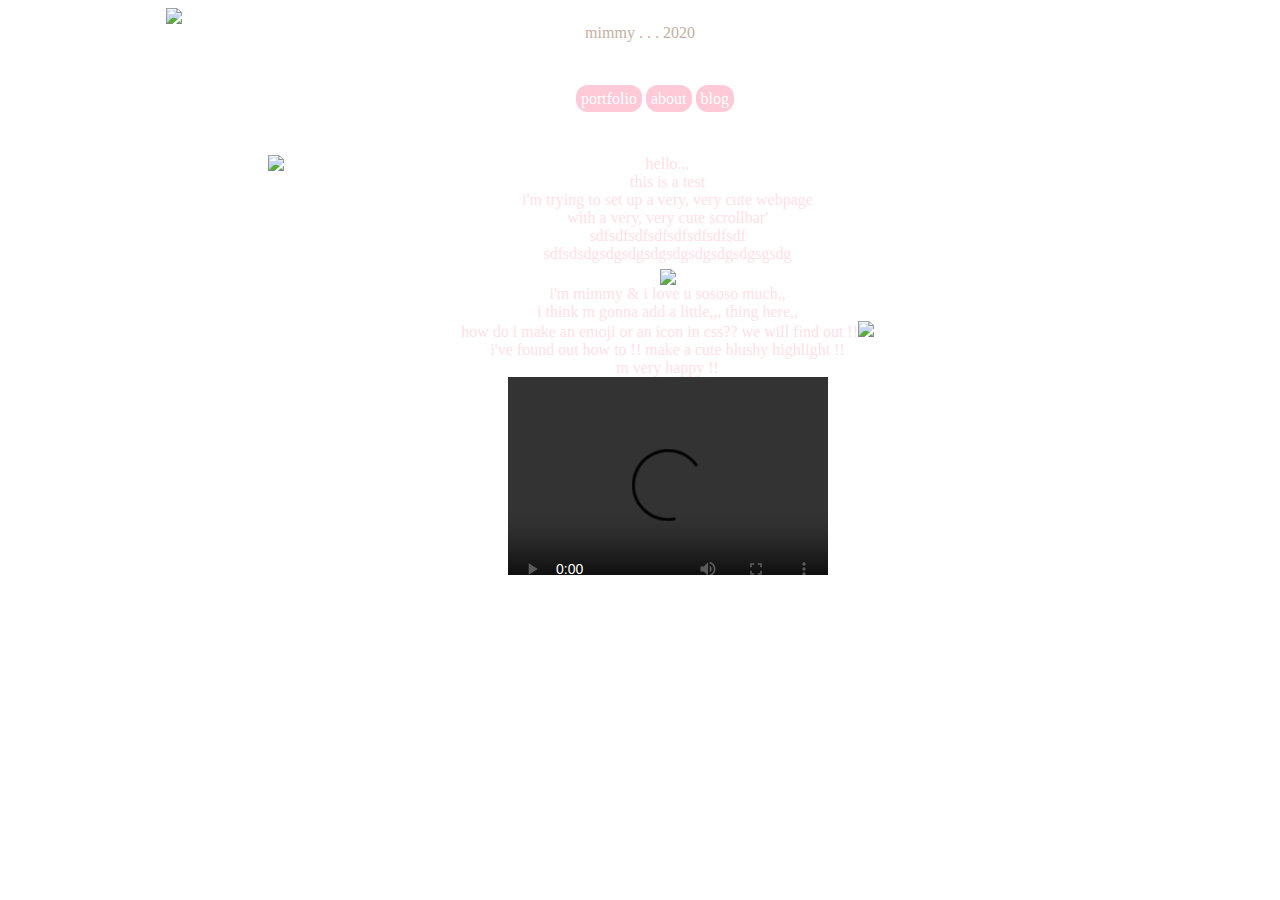
==== blog.html @ 7823384b "Add files via upload" ====
﻿<!DOCTYPE html>

<html lang="en" xmlns="http://www.w3.org/1999/xhtml">
<head>

    <style>
        @font-face {
            font-family: VT323;
            src: url(fonts/VT323.ttf);
        }

        body {
            background-image: url(photos/bg.png);
            background-size: 183px;
            cursor: url(photos/hrtcursor.png), progress;
            font-family: VT323;
            color: #ffe1e7;
        }

        a {
            text-decoration: none;
            color: #fff;
        }

            a:hover {
                text-decoration: underline;
                text-decoration-style: dotted;
                color: #faf4e8;
            }

        #window {
            position: relative;
            display: block;
            margin-left: auto;
            margin-right: auto;
            width: 75%;
        }

        #blurb {
            position: absolute;
        }

        #blurbContent {
            color: #c3afa3;
            position: absolute;
            bottom: 150px;
            left: 68px;
            width: 100px;
        }

        #nav {
            position: absolute;
            left: 45%;
            top: 10%;
        }

        #cr {
            margin: auto;
            top: 50%;
            left: 50%;
            color: #c3afa3;
            text-align: center;
        }
        /* 935 x 540 */
        #mcontent {
            position: absolute;
            overflow-x: hidden;
            overflow-y: scroll;
            z-index: 6;
            top: 15%;
            left: 17%;
            width: 800px;
            height: 400px;
            text-align: center;
            padding: 20px 40px 20px 50px;
        }
        /* width */
        ::-webkit-scrollbar {
            width: 4px;
        }

        /* Track */
        ::-webkit-scrollbar-track {
            background: #faf4e8;
        }

        /* Handle */
        ::-webkit-scrollbar-thumb {
            background: #ffe1e7;
        }

            /* Handle on hover */
            ::-webkit-scrollbar-thumb:hover {
                background: #fde8ec;
            }

        ::selection {
            text-shadow: #ffe1e7 1px 0 10px;
        }

        .button {
            border-radius: 12px;
            background-color: #FFC9D8;
            padding: 5px;
        }
    </style>
    <link rel="shortcut icon" href="photos/favicon.png">
    <meta charset="utf-8" />
    <meta name="description" content=". . .">
    <meta name="keywords" content="soft aesthetic, mimkitty">
    <meta name="author" content="mimmy">
    <meta name="viewport" content="width=device-width, initial-scale=1.0">
    <title>꒰♡. . . lalala </title>
</head>
<body>

    <img id="window" src="photos/mCwindow.png" align="middle" />
    <div id="nav">
        <a href="portfolio.html" class="button">portfolio</a>
        <a href="mimmy.html" class="button">about</a>
        <a href="blog.html" class="button">blog</a>
    </div>
    <div id="mcontent">
        <div id="blurb">
            <img src="photos/blurb.png" width="80%" />
            <!-- 240 x 320 -->
            <div id="blurbContent">
                hello, this is a test...
            </div>

        </div>
        hello...<br />this is a test<br />i'm trying to set up a very, very cute webpage </br>with a very, very cute scrollbar'<br />sdfsdfsdfsdfsdfsdfsdfsdf<br />sdfsdsdgsdgsdgsdgsdgsdgsdgsdgsgsdg<br />
        <img src="photos/chiHeart.png" align="middle" width="25%" />
        <br />
        i'm mimmy & i love u sososo much,, <br /> i think m gonna add a little,,, thing here,, <br />
        how do i make an emoji or an icon in css?? we will find out !!<img src="photos/mimAtashii.png" width="2%" />
        <br />
        i've found out how to !! make a cute blushy highlight !!
        <br />
        m very happy !! <br />
        <video align="center" width="320" height="240" controls>
            <source src="videos/kittynibblesSHORT.mp4" type="video/mp4">
            Your browser does not support the video tag.
        </video>


    </div>
    <div id="cr">
        mimmy . . . 2020
    </div>
</body>
</html>
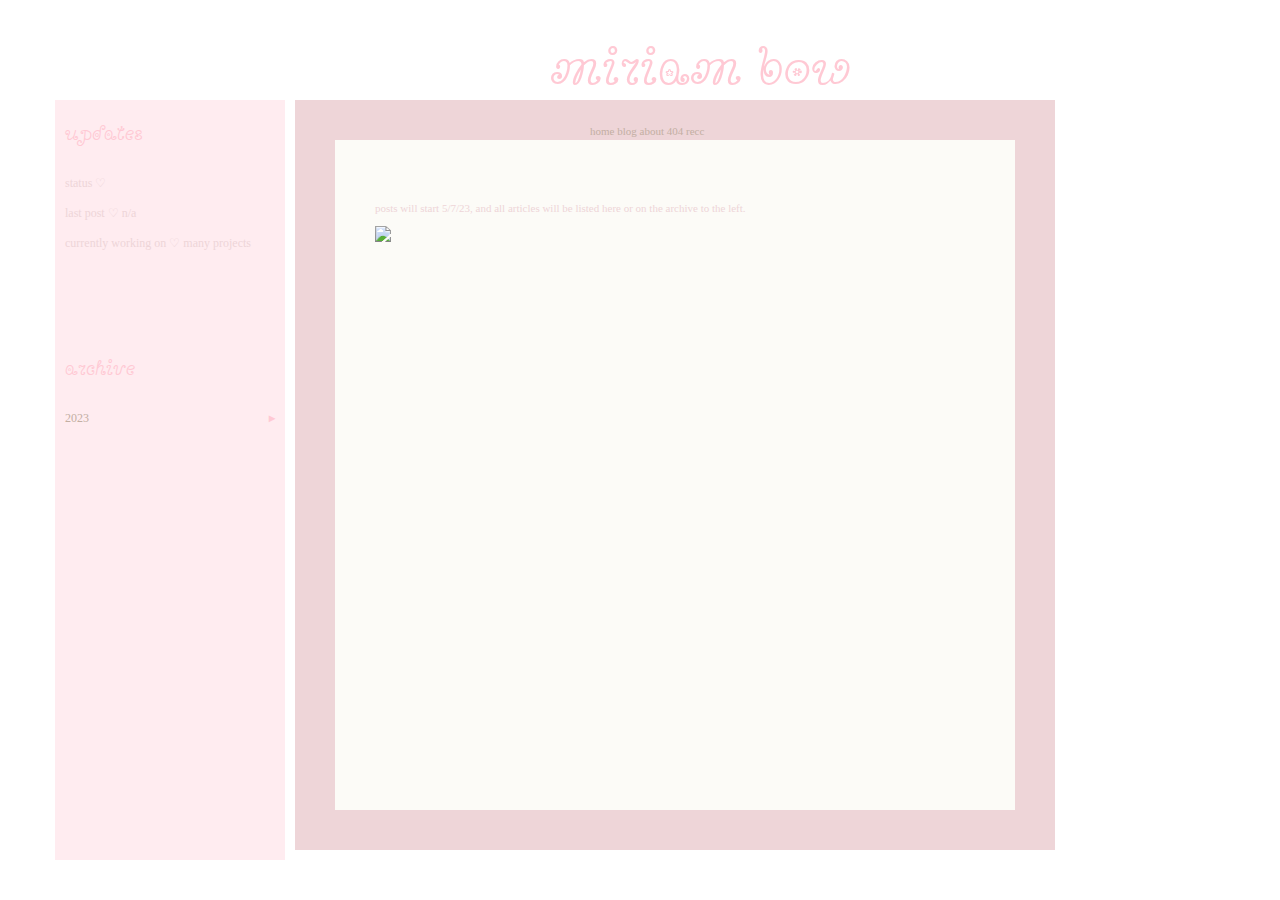
==== commit 743bf3d6: "Add files via upload" ====
--- a/blog.html
+++ b/blog.html
@@ -1,152 +1,431 @@
-﻿<!DOCTYPE html>
-
+<!DOCTYPE html>
 <html lang="en" xmlns="http://www.w3.org/1999/xhtml">
 <head>
-
+  <meta name="viewport" content="width=device-width, initial-scale=1">
+<meta name="author" content="miriam bow">
+<meta name="keywords" content="music,poetry,miriam-bow,mimkitty">
+<meta name="description" content="the online world of miriam bow: rxplore her lyrics, music, poetry & prose">
+  <link rel="preconnect" href="https://fonts.googleapis.com">
+<link rel="preconnect" href="https://fonts.gstatic.com" crossorigin>
+<link href="https://fonts.googleapis.com/css2?family=Bonbon&display=swap" rel="stylesheet">
+<link href="https://raw.githubusercontent.com/mimkitty/mimkitty.github.io/blob/main/stylesheet.css" rel="stylesheet">
+    <title>mimkitty / miriam bow</title>
+    <link rel="preconnect" href="https://fonts.gstatic.com">
+    <link href="https://fonts.googleapis.com/css2?family=Abril+Fatface&family=Open+Sans:wght@800&family=Playfair+Display&display=swap" rel="stylesheet">
+    <link rel="preconnect" href="https://fonts.gstatic.com">
+    <link href="https://fonts.googleapis.com/css2?family=Varela+Round&display=swap" rel="stylesheet">
+  <link rel="preconnect" href="https://fonts.googleapis.com">
+<link rel="preconnect" href="https://fonts.gstatic.com" crossorigin>
+<link href="https://fonts.googleapis.com/css2?family=Libre+Barcode+128+Text&display=swap" rel="stylesheet">
+  <link rel="preconnect" href="https://fonts.googleapis.com">
+<link rel="preconnect" href="https://fonts.gstatic.com" crossorigin>
+<link href="https://fonts.googleapis.com/css2?family=Libre+Barcode+128+Text&display=swap" rel="stylesheet">
+<link rel="preconnect" href="https://fonts.googleapis.com">
+<link rel="preconnect" href="https://fonts.gstatic.com" crossorigin>
+<link href="https://fonts.googleapis.com/css2?family=Pangolin&display=swap" rel="stylesheet">
     <style>
-        @font-face {
-            font-family: VT323;
-            src: url(fonts/VT323.ttf);
-        }
-
-        body {
-            background-image: url(photos/bg.png);
-            background-size: 183px;
-            cursor: url(photos/hrtcursor.png), progress;
-            font-family: VT323;
-            color: #ffe1e7;
-        }
-
-        a {
-            text-decoration: none;
-            color: #fff;
-        }
-
-            a:hover {
-                text-decoration: underline;
-                text-decoration-style: dotted;
-                color: #faf4e8;
+        * {
+            box-sizing: border-box;
+        }
+
+        html {
+            -webkit-text-size-adjust: 100%;
+            text-size-adjust: 100%;
+        }
+
+        @media screen and (max-width: 1000px) and (orientation: portrait) {
+            #container {
+                position: absolute;
+                zoom: 200%;
+                left: -460px;
+                top: 200px;
             }
-
-        #window {
+        }
+
+        @media screen and (max-width: 1000px) and (orientation: landscape) {
+            #container {
+                position: absolute;
+                zoom: 57%;
+                left: -190px;
+                top: 10px;
+            }
+        }
+@font-face {
+    font-family: 'home_sweet_homeregular';
+    src: url('https://raw.githubusercontent.com/mimkitty/mimkitty.github.io/blob/main/home_sweet_home-webfont.woff2') format('woff2'),
+         url('https://raw.githubusercontent.com/mimkitty/mimkitty.github.io/blob/main/home_sweet_home-webfont.woff') format('woff');
+    font-weight: normal;
+    font-style: normal;
+
+}
+
+body {
+ background-image: url("https://imgur.com/fL6LWK4.gif"); 
+  background-size: 10%;
+   font-family: 'Verdana', italic;
+            
+            color: #EED5D8;
+  font-size:11px;
+}
+
+
+h1 {
+  font-family: 'Bonbon', cursive;
+  font-size : 50px;
+  color: #FFC9D4;
+  font-weight:normal;
+  font-style:normal;
+}
+#content {
+  border: 40px solid;
+  border-image: url("https://imgur.com/UykPKBS.png") 30 repeat; 
+ border-image-outset: 30px;
+  background-color: #FCFBF7;
+  padding: 15px;
+  height: 750px;
+}
+
+#mission {
+  border: 10px solid transparent;
+  padding: 15px;
+  border-image: url("https://imgur.com/rOHr3sN.png") 30 repeat;
+}
+.collapsible {
+  background-color: #FFECF0;
+  color: #C3AFA3;
+  cursor: pointer;
+  padding: 0px;
+  width: 100%;
+  border: none;
+  text-align: left;
+  outline: none;
+  font-size: 12px;
+  font-family: Verdana;
+  
+}
+
+.active, .collapsible:hover {
+  background-color: #fff;
+}
+
+.collapsible:after {
+  content: '\25B8';
+  color: #000;
+  font-weight: bold;
+  float: right;
+  margin-left: 5px;
+  color:#FFC9D4;
+}
+
+.active:after {
+  content: "\25BE";
+  color:#FFC9D4;
+}
+
+.months {
+  padding: 0;
+  max-height: 0;
+  overflow: hidden;
+  transition: max-height 0.2s ease-out;
+  background-color: #FFECF0;
+  color:#FFC9D4;
+}
+.articles {
+  padding: 0;
+  max-height: 0;
+  overflow: hidden;
+  transition: max-height 0.2s ease-out;
+  background-color: #FFECF0;
+  color:#FFC9D4;
+}
+
+#paw {
+  position:absolute;
+  margin:0;
+  left:550px;
+
+}
+     
+
+        #bg {
+          background-color:#FAF4E8 ;
+            position: absolute;
+            margin: auto;
+            width: 760px;
+            
+            position: absolute;
+            
+            left: 295px;
+            top: 100px;
+            
+        }
+
+        .nav {
+            position: absolute;
+            left: 295px;
+            top: 25px;
+            z-index: 98;
+        }
+
+        
+
+        #playlists {
+            left: 1065px;
+            position: absolute;
+            top: 100px;
+        }
+
+        a:link {
+            color: #C3AFA3;
+            text-decoration: underline dotted  #EED5D8 1px;
+        }
+
+        a:hover {
+            color: #FFA9CF;
+            text-decoration: dotted 1px;
+        }
+
+        a:visited {
+            color: #C3AFA3;
+            text-decoration: dotted 2px;
+        }
+
+        ::selection {
+            text-shadow: #FDA2DA 1px 0 10px;
+        }
+
+        ::-webkit-scrollbar {
+            width: 5px;
+        }
+
+
+        ::-webkit-scrollbar-track {
+            box-shadow: inset 0 0 5px #F4CCCA;
+            border-radius: 0px;
+            background: #FFF8F4;
+        }
+
+
+        ::-webkit-scrollbar-thumb {
+            background: #EDB2CC;
+            border-radius: 10px;
+        }
+
+
+            ::-webkit-scrollbar-thumb:hover {
+                background: #FFA9CF;
+            }
+
+        .column {
+            float: left;
+            width: 33.33%;
+            padding: 5px;
+            
+        }
+
+        .row::after {
+            content: "";
+            clear: both;
+            display: table;
+          
+        }
+
+        .row img {
+            width: 250px;
+            height: 250px;
+        }
+
+  
+
+        #latest {
+            top: 100px;
+            position: absolute;
+        }
+
+        #anon {
+            top: 335px;
+            position: absolute;
+        }
+
+        .sidebox {
+            position: absolute;
+            font-size: 12px;
+            margin: auto;
+            width: 230px;
+            height: 525px;
+            position: absolute;
+            background-color: #FFECF0;
+            padding: 10px 10px 10px 10px;
+            left: 55px;
+          background-image: 
+        }
+
+        .dropdown {
             position: relative;
+            display: inline-block;
+        }
+
+        .dropdown-content {
+            display: none;
+            position: absolute;
+            background-color: #F9F2EF;
+            min-width: 100px;
+            box-shadow: 0px 8px 16px 0px rgba(0,0,0,0.2);
+            padding: 12px 16px;
+            z-index: 1;
+        }
+
+        .dropdown:hover .dropdown-content {
             display: block;
-            margin-left: auto;
-            margin-right: auto;
-            width: 75%;
-        }
-
-        #blurb {
-            position: absolute;
-        }
-
-        #blurbContent {
-            color: #c3afa3;
-            position: absolute;
-            bottom: 150px;
-            left: 68px;
-            width: 100px;
-        }
-
-        #nav {
-            position: absolute;
-            left: 45%;
-            top: 10%;
-        }
-
-        #cr {
-            margin: auto;
-            top: 50%;
-            left: 50%;
-            color: #c3afa3;
-            text-align: center;
-        }
-        /* 935 x 540 */
-        #mcontent {
-            position: absolute;
-            overflow-x: hidden;
-            overflow-y: scroll;
-            z-index: 6;
-            top: 15%;
-            left: 17%;
-            width: 800px;
-            height: 400px;
-            text-align: center;
-            padding: 20px 40px 20px 50px;
-        }
-        /* width */
-        ::-webkit-scrollbar {
-            width: 4px;
-        }
-
-        /* Track */
-        ::-webkit-scrollbar-track {
-            background: #faf4e8;
-        }
-
-        /* Handle */
-        ::-webkit-scrollbar-thumb {
-            background: #ffe1e7;
-        }
-
-            /* Handle on hover */
-            ::-webkit-scrollbar-thumb:hover {
-                background: #fde8ec;
+        }
+        .tooltip {
+            position:relative;
+            display: inline-block;
+        }
+
+            .tooltip .tooltiptext {
+                visibility: hidden;
+                width: 84px;
+                font-size:9px;
+                background-color: #FFF8F4;
+                color: #7d5661;
+                text-align: center;
+                border-radius: 6px;
+                padding: 5px 0;
+                border: 2px dotted #7d5661;
+                position: absolute;
+                z-index: 99;
+                top:20px;
+                left:10%;
             }
 
-        ::selection {
-            text-shadow: #ffe1e7 1px 0 10px;
-        }
-
-        .button {
-            border-radius: 12px;
-            background-color: #FFC9D8;
-            padding: 5px;
-        }
+            .tooltip:hover .tooltiptext {
+                visibility: visible;
+            }
     </style>
-    <link rel="shortcut icon" href="photos/favicon.png">
-    <meta charset="utf-8" />
-    <meta name="description" content=". . .">
-    <meta name="keywords" content="soft aesthetic, mimkitty">
-    <meta name="author" content="mimmy">
-    <meta name="viewport" content="width=device-width, initial-scale=1.0">
-    <title>꒰♡. . . lalala </title>
+
+ 
+    <script>
+    
+
+        
+    </script>
 </head>
+
+
 <body>
-
-    <img id="window" src="photos/mCwindow.png" align="middle" />
-    <div id="nav">
-        <a href="portfolio.html" class="button">portfolio</a>
-        <a href="mimmy.html" class="button">about</a>
-        <a href="blog.html" class="button">blog</a>
-    </div>
-    <div id="mcontent">
-        <div id="blurb">
-            <img src="photos/blurb.png" width="80%" />
-            <!-- 240 x 320 -->
-            <div id="blurbContent">
-                hello, this is a test...
+   
+  <div id="container"><div id="paw">
+    <h1>miriam bow</h1> 
+         </div>
+        
+
+        <div id="bg">
+          <div class="nav">
+            <a href="https://mimkitty.com/index.html">home</a>
+            <a href="https://mimkitty.com/blog.html">blog</a>
+            <div class="dropdown">
+                <span><a href="https://mimkitty.com/about.html">about</a></span>
+                <div class="dropdown-content">
+                    <a href="https://mimkitty.com/mimkitty.html">mimkitty</a><br />
+                    <a href="https://mimkitty.com/projects.html">projects</a><br />
+                    <a href="https://mimkitty.com/portfolio.html">portfolio</a>
+                </div>
             </div>
-
+            <div class="dropdown">
+                <span><a href="https://mimkitty.com/404.html">404</a></span>
+                <div class="dropdown-content">
+                    <a href="https://mimkitty.com/404.html">404</a><br />
+                    <a href="https://mimkitty.com/404.html">404</a>
+                </div>
+            </div>
+
+            <a href="https://mimkitty.com/404.html"> recc</a>
         </div>
-        hello...<br />this is a test<br />i'm trying to set up a very, very cute webpage </br>with a very, very cute scrollbar'<br />sdfsdfsdfsdfsdfsdfsdfsdf<br />sdfsdsdgsdgsdgsdgsdgsdgsdgsdgsgsdg<br />
-        <img src="photos/chiHeart.png" align="middle" width="25%" />
-        <br />
-        i'm mimmy & i love u sososo much,, <br /> i think m gonna add a little,,, thing here,, <br />
-        how do i make an emoji or an icon in css?? we will find out !!<img src="photos/mimAtashii.png" width="2%" />
-        <br />
-        i've found out how to !! make a cute blushy highlight !!
-        <br />
-        m very happy !! <br />
-        <video align="center" width="320" height="240" controls>
-            <source src="videos/kittynibblesSHORT.mp4" type="video/mp4">
-            Your browser does not support the video tag.
-        </video>
-
-
-    </div>
-    <div id="cr">
-        mimmy . . . 2020
-    </div>
+            <div id="content">
+              
+                
+                <p style="text-align:center;">
+              <div id="mission"> 
+              <p>posts will start 5/7/23, and all articles will be listed here or on the archive to the left.
+
+                
+                
+           
+          
+                <img src="">
+                <br><br>
+                <img src="https://imgur.com/W4TyADu.gif">
+
+              </div>
+
+               
+                <!--  -->
+               
+
+                  
+                           
+                   
+                    
+
+                </div>
+
+                
+                    
+
+       
+
+
+
+                </div>
+
+
+            </div>
+        </div>
+
+
+
+
+       
+        </div>
+        <div class="sidebox" id="latest">
+            <h1 style="font-size:20px;">updates</h1><br />
+            status ♡  <br /><br />
+            last post ♡ n/a<br /><br />
+            currently working on ♡ many projects
+
+        </div>
+        <div class="sidebox" id="anon">
+            <h1 style="font-size:20px;">archive</h1><br />
+            <button class="collapsible">2023</button>
+<div class="months">
+<div class="collapsible"><p>may</p></div><div class="articles">
+<br>
+<br>  
+</div>
+<div class="collapsible"><p>june</p></div><div class="articles"><p>hihihi</p></div>
+<div class="collapsible"><p>july</p></div><div class="articles"><p>hihihi</p></div>
+<div class="collapsible"><p>august</p></div><div class="articles"><p>hihihi</p></div>
+<div class="collapsible"><p>september</p></div><div class="articles"><p>hihihi</p></div>
+<div class="collapsible"><p>october</p></div><div class="articles"><p>hihihi</p></div>
+<div class="collapsible"><p>november</p></div><div class="articles"><p>hihihi</p></div>
+<div class="collapsible"><p>december</p></div><div class="articles"><p>hihihi</p></div>
+</div>
+          <script>
+var coll = document.getElementsByClassName("collapsible");
+var i;
+
+for (i = 0; i < coll.length; i++) {
+  coll[i].addEventListener("click", function() {
+    this.classList.toggle("active");
+    var content = this.nextElementSibling;
+    if (content.style.maxHeight){
+      content.style.maxHeight = null;
+    } else {
+      content.style.maxHeight = content.scrollHeight + "px";
+    } 
+  });
+}
+</script>
 </body>
 </html>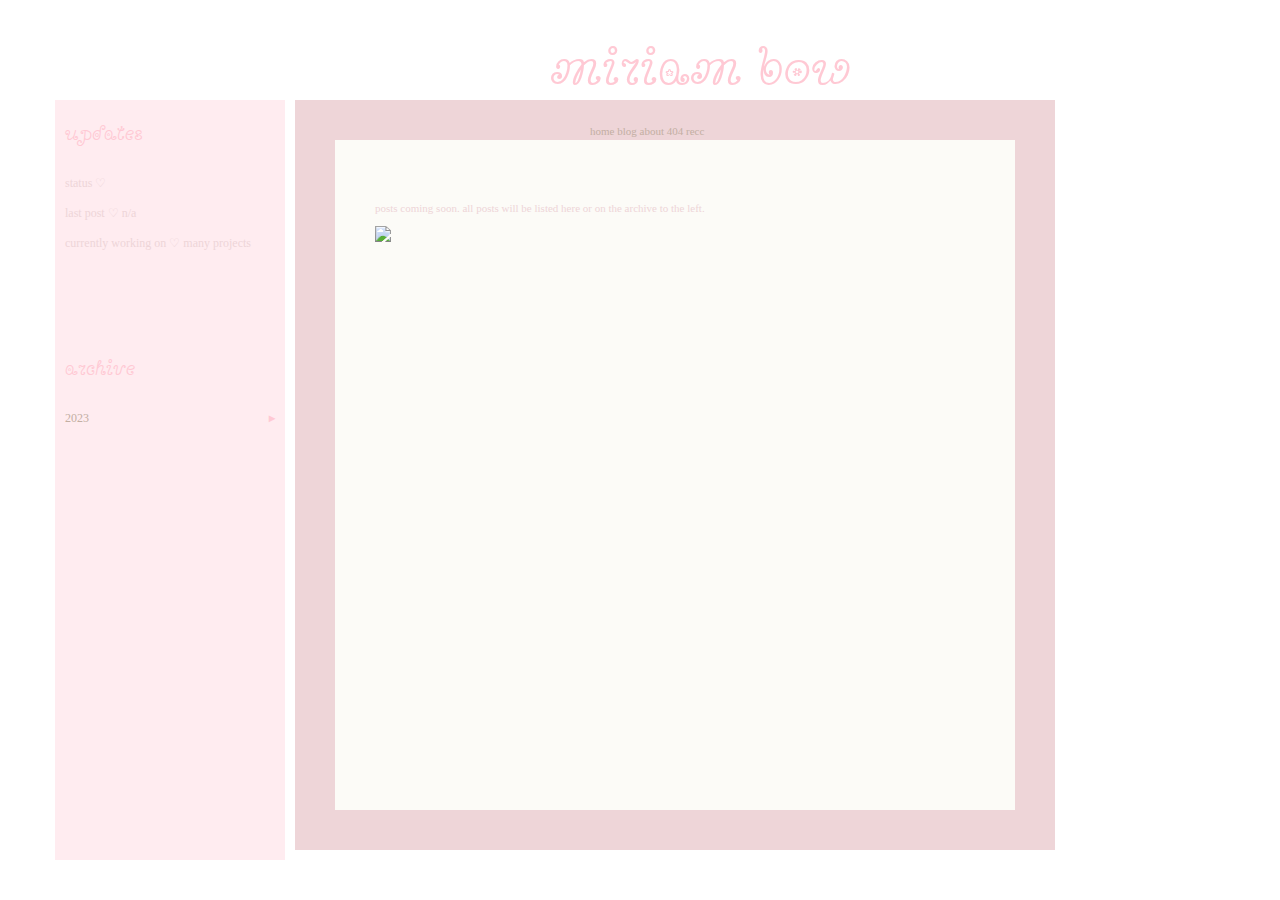
==== commit 1329d666: "Update blog.html" ====
--- a/blog.html
+++ b/blog.html
@@ -347,7 +347,7 @@
                 
                 <p style="text-align:center;">
               <div id="mission"> 
-              <p>posts will start 5/7/23, and all articles will be listed here or on the archive to the left.
+              <p>posts coming soon. all posts will be listed here or on the archive to the left.
 
                 
                 
@@ -428,4 +428,4 @@
 }
 </script>
 </body>
-</html>+</html>
